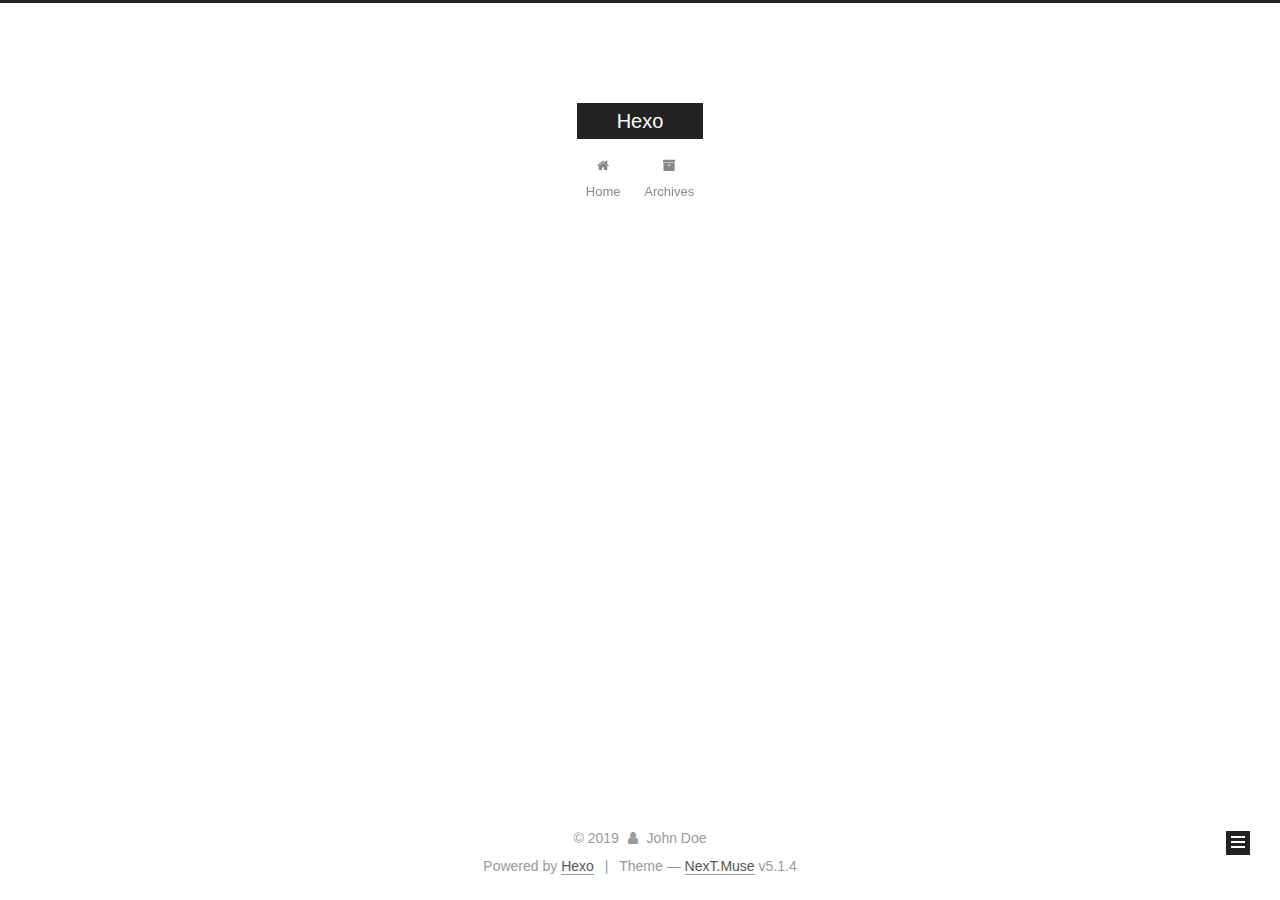
==== archives/index.html @ 8b827122 "Site updated: 2019-04-09 10:30:00" ====
<!DOCTYPE html>



  


<html class="theme-next muse use-motion" lang>
<head><meta name="generator" content="Hexo 3.8.0">
  <meta charset="UTF-8">
<meta http-equiv="X-UA-Compatible" content="IE=edge">
<meta name="viewport" content="width=device-width, initial-scale=1, maximum-scale=1">
<meta name="theme-color" content="#222">









<meta http-equiv="Cache-Control" content="no-transform">
<meta http-equiv="Cache-Control" content="no-siteapp">
















  
  
  <link href="/lib/fancybox/source/jquery.fancybox.css?v=2.1.5" rel="stylesheet" type="text/css">







<link href="/lib/font-awesome/css/font-awesome.min.css?v=4.6.2" rel="stylesheet" type="text/css">

<link href="/css/main.css?v=5.1.4" rel="stylesheet" type="text/css">


  <link rel="apple-touch-icon" sizes="180x180" href="/images/apple-touch-icon-next.png?v=5.1.4">


  <link rel="icon" type="image/png" sizes="32x32" href="/images/favicon-32x32-next.png?v=5.1.4">


  <link rel="icon" type="image/png" sizes="16x16" href="/images/favicon-16x16-next.png?v=5.1.4">


  <link rel="mask-icon" href="/images/logo.svg?v=5.1.4" color="#222">





  <meta name="keywords" content="Hexo, NexT">










<meta property="og:type" content="website">
<meta property="og:title" content="Hexo">
<meta property="og:url" content="http://yoursite.com/archives/index.html">
<meta property="og:site_name" content="Hexo">
<meta property="og:locale" content="default">
<meta name="twitter:card" content="summary">
<meta name="twitter:title" content="Hexo">



<script type="text/javascript" id="hexo.configurations">
  var NexT = window.NexT || {};
  var CONFIG = {
    root: '/',
    scheme: 'Muse',
    version: '5.1.4',
    sidebar: {"position":"left","display":"post","offset":12,"b2t":false,"scrollpercent":false,"onmobile":false},
    fancybox: true,
    tabs: true,
    motion: {"enable":true,"async":false,"transition":{"post_block":"fadeIn","post_header":"slideDownIn","post_body":"slideDownIn","coll_header":"slideLeftIn","sidebar":"slideUpIn"}},
    duoshuo: {
      userId: '0',
      author: 'Author'
    },
    algolia: {
      applicationID: '',
      apiKey: '',
      indexName: '',
      hits: {"per_page":10},
      labels: {"input_placeholder":"Search for Posts","hits_empty":"We didn't find any results for the search: ${query}","hits_stats":"${hits} results found in ${time} ms"}
    }
  };
</script>



  <link rel="canonical" href="http://yoursite.com/archives/">





  <title>Archive | Hexo</title>
  








</head>

<body itemscope itemtype="http://schema.org/WebPage" lang="default">

  
  
    
  

  <div class="container sidebar-position-left page-archive">
    <div class="headband"></div>

    <header id="header" class="header" itemscope itemtype="http://schema.org/WPHeader">
      <div class="header-inner"><div class="site-brand-wrapper">
  <div class="site-meta ">
    

    <div class="custom-logo-site-title">
      <a href="/" class="brand" rel="start">
        <span class="logo-line-before"><i></i></span>
        <span class="site-title">Hexo</span>
        <span class="logo-line-after"><i></i></span>
      </a>
    </div>
      
        <p class="site-subtitle"></p>
      
  </div>

  <div class="site-nav-toggle">
    <button>
      <span class="btn-bar"></span>
      <span class="btn-bar"></span>
      <span class="btn-bar"></span>
    </button>
  </div>
</div>

<nav class="site-nav">
  

  
    <ul id="menu" class="menu">
      
        
        <li class="menu-item menu-item-home">
          <a href="/" rel="section">
            
              <i class="menu-item-icon fa fa-fw fa-home"></i> <br>
            
            Home
          </a>
        </li>
      
        
        <li class="menu-item menu-item-archives">
          <a href="/archives/" rel="section">
            
              <i class="menu-item-icon fa fa-fw fa-archive"></i> <br>
            
            Archives
          </a>
        </li>
      

      
    </ul>
  

  
</nav>



 </div>
    </header>

    <main id="main" class="main">
      <div class="main-inner">
        <div class="content-wrap">
          <div id="content" class="content">
            

  
  
  
  <div class="post-block archive">
    <div id="posts" class="posts-collapse">
      <span class="archive-move-on"></span>

      <span class="archive-page-counter">
        
        
        
          
        
        Um..! 1 post. Keep on posting.
      </span>

      

        
        
        

        
          
          <div class="collection-title">
            <h1 class="archive-year" id="archive-year-2019">2019</h1>
          </div>
        
        

        

  <article class="post post-type-normal" itemscope itemtype="http://schema.org/Article">
    <header class="post-header">

      <h2 class="post-title">
        
            <a class="post-title-link" href="/2019/04/09/hello-world/" itemprop="url">
              
                <span itemprop="name">Hello World</span>
              
            </a>
        
      </h2>

      <div class="post-meta">
        <time class="post-time" itemprop="dateCreated" datetime="2019-04-09T09:48:40+08:00" content="2019-04-09">
          04-09
        </time>
      </div>

    </header>
  </article>



      

    </div>
  </div>
  
  
  

  



          </div>
          


          

        </div>
        
          
  
  <div class="sidebar-toggle">
    <div class="sidebar-toggle-line-wrap">
      <span class="sidebar-toggle-line sidebar-toggle-line-first"></span>
      <span class="sidebar-toggle-line sidebar-toggle-line-middle"></span>
      <span class="sidebar-toggle-line sidebar-toggle-line-last"></span>
    </div>
  </div>

  <aside id="sidebar" class="sidebar">
    
    <div class="sidebar-inner">

      

      

      <section class="site-overview-wrap sidebar-panel sidebar-panel-active">
        <div class="site-overview">
          <div class="site-author motion-element" itemprop="author" itemscope itemtype="http://schema.org/Person">
            
              <p class="site-author-name" itemprop="name">John Doe</p>
              <p class="site-description motion-element" itemprop="description"></p>
          </div>

          <nav class="site-state motion-element">

            
              <div class="site-state-item site-state-posts">
              
                <a href="/archives/">
              
                  <span class="site-state-item-count">1</span>
                  <span class="site-state-item-name">posts</span>
                </a>
              </div>
            

            

            

          </nav>

          

          

          
          

          
          

          

        </div>
      </section>

      

      

    </div>
  </aside>


        
      </div>
    </main>

    <footer id="footer" class="footer">
      <div class="footer-inner">
        <div class="copyright">&copy; <span itemprop="copyrightYear">2019</span>
  <span class="with-love">
    <i class="fa fa-user"></i>
  </span>
  <span class="author" itemprop="copyrightHolder">John Doe</span>

  
</div>


  <div class="powered-by">Powered by <a class="theme-link" target="_blank" href="https://hexo.io">Hexo</a></div>



  <span class="post-meta-divider">|</span>



  <div class="theme-info">Theme &mdash; <a class="theme-link" target="_blank" href="https://github.com/iissnan/hexo-theme-next">NexT.Muse</a> v5.1.4</div>




        







        
      </div>
    </footer>

    
      <div class="back-to-top">
        <i class="fa fa-arrow-up"></i>
        
      </div>
    

    

  </div>

  

<script type="text/javascript">
  if (Object.prototype.toString.call(window.Promise) !== '[object Function]') {
    window.Promise = null;
  }
</script>









  












  
  
    <script type="text/javascript" src="/lib/jquery/index.js?v=2.1.3"></script>
  

  
  
    <script type="text/javascript" src="/lib/fastclick/lib/fastclick.min.js?v=1.0.6"></script>
  

  
  
    <script type="text/javascript" src="/lib/jquery_lazyload/jquery.lazyload.js?v=1.9.7"></script>
  

  
  
    <script type="text/javascript" src="/lib/velocity/velocity.min.js?v=1.2.1"></script>
  

  
  
    <script type="text/javascript" src="/lib/velocity/velocity.ui.min.js?v=1.2.1"></script>
  

  
  
    <script type="text/javascript" src="/lib/fancybox/source/jquery.fancybox.pack.js?v=2.1.5"></script>
  


  


  <script type="text/javascript" src="/js/src/utils.js?v=5.1.4"></script>

  <script type="text/javascript" src="/js/src/motion.js?v=5.1.4"></script>



  
  

  

  


  <script type="text/javascript" src="/js/src/bootstrap.js?v=5.1.4"></script>



  


  




	





  





  












  





  

  

  

  
  

  

  

  

</body>
</html>
---- css/main.css ----
/* normalize.css v3.0.2 | MIT License | git.io/normalize */
html {
  font-family: sans-serif; /* 1 */
  -ms-text-size-adjust: 100%; /* 2 */
  -webkit-text-size-adjust: 100%; /* 2 */
}
body {
  margin: 0;
}
article,
aside,
details,
figcaption,
figure,
footer,
header,
hgroup,
main,
menu,
nav,
section,
summary {
  display: block;
}
audio,
canvas,
progress,
video {
  display: inline-block; /* 1 */
  vertical-align: baseline; /* 2 */
}
audio:not([controls]) {
  display: none;
  height: 0;
}
[hidden],
template {
  display: none;
}
a {
  background-color: transparent;
}
a:active,
a:hover {
  outline: 0;
}
abbr[title] {
  border-bottom: 1px dotted;
}
b,
strong {
  font-weight: bold;
}
dfn {
  font-style: italic;
}
h1 {
  font-size: 2em;
  margin: 0.67em 0;
}
mark {
  background: #ff0;
  color: #000;
}
small {
  font-size: 80%;
}
sub,
sup {
  font-size: 75%;
  line-height: 0;
  position: relative;
  vertical-align: baseline;
}
sup {
  top: -0.5em;
}
sub {
  bottom: -0.25em;
}
img {
  border: 0;
}
svg:not(:root) {
  overflow: hidden;
}
figure {
  margin: 1em 40px;
}
hr {
  -moz-box-sizing: content-box;
  box-sizing: content-box;
  height: 0;
}
pre {
  overflow: auto;
}
code,
kbd,
pre,
samp {
  font-family: monospace, monospace;
  font-size: 1em;
}
button,
input,
optgroup,
select,
textarea {
  color: inherit; /* 1 */
  font: inherit; /* 2 */
  margin: 0; /* 3 */
}
button {
  overflow: visible;
}
button,
select {
  text-transform: none;
}
button,
html input[type="button"],
input[type="reset"],
input[type="submit"] {
  -webkit-appearance: button; /* 2 */
  cursor: pointer; /* 3 */
}
button[disabled],
html input[disabled] {
  cursor: default;
}
button::-moz-focus-inner,
input::-moz-focus-inner {
  border: 0;
  padding: 0;
}
input {
  line-height: normal;
}
input[type="checkbox"],
input[type="radio"] {
  box-sizing: border-box; /* 1 */
  padding: 0; /* 2 */
}
input[type="number"]::-webkit-inner-spin-button,
input[type="number"]::-webkit-outer-spin-button {
  height: auto;
}
input[type="search"] {
  -webkit-appearance: textfield; /* 1 */
  -moz-box-sizing: content-box;
  -webkit-box-sizing: content-box; /* 2 */
  box-sizing: content-box;
}
input[type="search"]::-webkit-search-cancel-button,
input[type="search"]::-webkit-search-decoration {
  -webkit-appearance: none;
}
fieldset {
  border: 1px solid #c0c0c0;
  margin: 0 2px;
  padding: 0.35em 0.625em 0.75em;
}
legend {
  border: 0; /* 1 */
  padding: 0; /* 2 */
}
textarea {
  overflow: auto;
}
optgroup {
  font-weight: bold;
}
table {
  border-collapse: collapse;
  border-spacing: 0;
}
td,
th {
  padding: 0;
}
::selection {
  background: #262a30;
  color: #fff;
}
body {
  position: relative;
  font-family: 'Lato', "PingFang SC", "Microsoft YaHei", sans-serif;
  font-size: 14px;
  line-height: 2;
  color: #555;
  background: #fff;
}
@media (max-width: 767px) {
  body {
    padding-right: 0 !important;
  }
}
@media (min-width: 768px) and (max-width: 991px) {
  body {
    padding-right: 0 !important;
  }
}
@media (min-width: 1600px) {
  body {
    font-size: 16px;
  }
}
h1,
h2,
h3,
h4,
h5,
h6 {
  margin: 0;
  padding: 0;
  font-weight: bold;
  line-height: 1.5;
  font-family: 'Lato', "PingFang SC", "Microsoft YaHei", sans-serif;
}
h2,
h3,
h4,
h5,
h6 {
  margin: 20px 0 15px;
}
h1 {
  font-size: 22px;
}
@media (max-width: 767px) {
  h1 {
    font-size: 18px;
  }
}
h2 {
  font-size: 20px;
}
@media (max-width: 767px) {
  h2 {
    font-size: 16px;
  }
}
h3 {
  font-size: 18px;
}
@media (max-width: 767px) {
  h3 {
    font-size: 14px;
  }
}
h4 {
  font-size: 16px;
}
@media (max-width: 767px) {
  h4 {
    font-size: 12px;
  }
}
h5 {
  font-size: 14px;
}
@media (max-width: 767px) {
  h5 {
    font-size: 10px;
  }
}
h6 {
  font-size: 12px;
}
@media (max-width: 767px) {
  h6 {
    font-size: 8px;
  }
}
p {
  margin: 0 0 20px 0;
}
a {
  color: #555;
  text-decoration: none;
  outline: none;
  border-bottom: 1px solid #999;
  word-wrap: break-word;
}
a:hover {
  color: #222;
  border-bottom-color: #222;
}
blockquote {
  margin: 0;
  padding: 0;
}
img {
  display: block;
  margin: auto;
  max-width: 100%;
  height: auto;
}
hr {
  margin: 40px 0;
  height: 3px;
  border: none;
  background-color: #ddd;
  background-image: repeating-linear-gradient(-45deg, #fff, #fff 4px, transparent 4px, transparent 8px);
}
blockquote {
  padding: 0 15px;
  color: #666;
  border-left: 4px solid #ddd;
}
blockquote cite::before {
  content: "-";
  padding: 0 5px;
}
dt {
  font-weight: 700;
}
dd {
  margin: 0;
  padding: 0;
}
kbd {
  border: 1px solid #ccc;
  border-radius: 0.2em;
  box-shadow: 0.1em 0.1em 0.2em rgba(0,0,0,0.1);
  background-color: #f9f9f9;
  font-family: inherit;
  background-image: -webkit-linear-gradient(top, #eee, #fff, #eee);
  padding: 0.1em 0.3em;
  white-space: nowrap;
}
.text-left {
  text-align: left;
}
.text-center {
  text-align: center;
}
.text-right {
  text-align: right;
}
.text-justify {
  text-align: justify;
}
.text-nowrap {
  white-space: nowrap;
}
.text-lowercase {
  text-transform: lowercase;
}
.text-uppercase {
  text-transform: uppercase;
}
.text-capitalize {
  text-transform: capitalize;
}
.center-block {
  display: block;
  margin-left: auto;
  margin-right: auto;
}
.clearfix:before,
.clearfix:after {
  content: " ";
  display: table;
}
.clearfix:after {
  clear: both;
}
.pullquote {
  width: 45%;
}
.pullquote.left {
  float: left;
  margin-left: 5px;
  margin-right: 10px;
}
.pullquote.right {
  float: right;
  margin-left: 10px;
  margin-right: 5px;
}
.affix.affix.affix {
  position: fixed;
}
.translation {
  margin-top: -20px;
  font-size: 14px;
  color: #999;
}
.scrollbar-measure {
  width: 100px;
  height: 100px;
  overflow: scroll;
  position: absolute;
  top: -9999px;
}
.use-motion .motion-element {
  opacity: 0;
}
table {
  margin: 20px 0;
  width: 100%;
  border-collapse: collapse;
  border-spacing: 0;
  border: 1px solid #ddd;
  font-size: 14px;
  table-layout: fixed;
  word-wrap: break-all;
}
table>tbody>tr:nth-of-type(odd) {
  background-color: #f9f9f9;
}
table>tbody>tr:hover {
  background-color: #f5f5f5;
}
caption,
th,
td {
  padding: 8px;
  text-align: left;
  vertical-align: middle;
  font-weight: normal;
}
th,
td {
  border-bottom: 3px solid #ddd;
  border-right: 1px solid #eee;
}
th {
  padding-bottom: 10px;
  font-weight: 700;
}
td {
  border-bottom-width: 1px;
}
html,
body {
  height: 100%;
}
.container {
  position: relative;
  min-height: 100%;
}
.header-inner {
  margin: 0 auto;
  padding: 100px 0 70px;
  width: 700px;
}
@media (min-width: 1600px) {
  .container .header-inner {
    width: 900px;
  }
}
.main {
  padding-bottom: 150px;
}
.main-inner {
  margin: 0 auto;
  width: 700px;
}
@media (min-width: 1600px) {
  .container .main-inner {
    width: 900px;
  }
}
.footer {
  position: absolute;
  left: 0;
  bottom: 0;
  width: 100%;
  min-height: 50px;
}
.footer-inner {
  box-sizing: border-box;
  margin: 20px auto;
  width: 700px;
}
@media (min-width: 1600px) {
  .container .footer-inner {
    width: 900px;
  }
}
pre,
.highlight {
  overflow: auto;
  margin: 20px 0;
  padding: 0;
  font-size: 13px;
  color: #4d4d4c;
  background: #f7f7f7;
  line-height: 1.6;
}
pre,
code {
  font-family: consolas, Menlo, "PingFang SC", "Microsoft YaHei", monospace;
}
code {
  padding: 2px 4px;
  word-wrap: break-word;
  color: #555;
  background: #eee;
  border-radius: 3px;
  font-size: 13px;
}
pre {
  padding: 10px;
}
pre code {
  padding: 0;
  color: #4d4d4c;
  background: none;
  text-shadow: none;
}
.highlight {
  border-radius: 1px;
}
.highlight pre {
  border: none;
  margin: 0;
  padding: 10px 0;
}
.highlight table {
  margin: 0;
  width: auto;
  border: none;
}
.highlight td {
  border: none;
  padding: 0;
}
.highlight figcaption {
  font-size: 1em;
  color: #4d4d4c;
  line-height: 1em;
  margin-bottom: 1em;
}
.highlight figcaption:before,
.highlight figcaption:after {
  content: " ";
  display: table;
}
.highlight figcaption:after {
  clear: both;
}
.highlight figcaption a {
  float: right;
  color: #4d4d4c;
}
.highlight figcaption a:hover {
  border-bottom-color: #4d4d4c;
}
.highlight .gutter pre {
  padding-left: 10px;
  padding-right: 10px;
  color: #869194;
  text-align: right;
  background-color: #eff2f3;
}
.highlight .code pre {
  width: 100%;
  padding-left: 10px;
  padding-right: 10px;
  background-color: #f7f7f7;
}
.highlight .line {
  height: 20px;
}
.gutter {
  -webkit-user-select: none;
  -moz-user-select: none;
  -ms-user-select: none;
  user-select: none;
}
.gist table {
  width: auto;
}
.gist table td {
  border: none;
}
pre .deletion {
  background: #fdd;
}
pre .addition {
  background: #dfd;
}
pre .meta {
  color: #8959a8;
}
pre .comment {
  color: #8e908c;
}
pre .variable,
pre .attribute,
pre .tag,
pre .regexp,
pre .ruby .constant,
pre .xml .tag .title,
pre .xml .pi,
pre .xml .doctype,
pre .html .doctype,
pre .css .id,
pre .css .class,
pre .css .pseudo {
  color: #c82829;
}
pre .number,
pre .preprocessor,
pre .built_in,
pre .literal,
pre .params,
pre .constant,
pre .command {
  color: #f5871f;
}
pre .ruby .class .title,
pre .css .rules .attribute,
pre .string,
pre .value,
pre .inheritance,
pre .header,
pre .ruby .symbol,
pre .xml .cdata,
pre .special,
pre .number,
pre .formula {
  color: #718c00;
}
pre .title,
pre .css .hexcolor {
  color: #3e999f;
}
pre .function,
pre .python .decorator,
pre .python .title,
pre .ruby .function .title,
pre .ruby .title .keyword,
pre .perl .sub,
pre .javascript .title,
pre .coffeescript .title {
  color: #4271ae;
}
pre .keyword,
pre .javascript .function {
  color: #8959a8;
}
.full-image.full-image.full-image.full-image {
  border: none;
  max-width: 100%;
  width: auto;
  margin: 20px auto 25px;
}
@media (min-width: 992px) {
  .full-image.full-image.full-image.full-image {
    max-width: none;
    width: 110%;
    margin: 25px -5%;
  }
}
.blockquote-center,
.page-home .post-type-quote blockquote,
.page-post-detail .post-type-quote blockquote {
  position: relative;
  margin: 40px 0;
  padding: 0;
  border-left: none;
  text-align: center;
}
.blockquote-center::before,
.page-home .post-type-quote blockquote::before,
.page-post-detail .post-type-quote blockquote::before,
.blockquote-center::after,
.page-home .post-type-quote blockquote::after,
.page-post-detail .post-type-quote blockquote::after {
  position: absolute;
  content: ' ';
  display: block;
  width: 100%;
  height: 24px;
  opacity: 0.2;
  background-repeat: no-repeat;
  background-position: 0 -6px;
  background-size: 22px 22px;
}
.blockquote-center::before,
.page-home .post-type-quote blockquote::before,
.page-post-detail .post-type-quote blockquote::before {
  top: -20px;
  background-image: url("../images/quote-l.svg");
  border-top: 1px solid #ccc;
}
.blockquote-center::after,
.page-home .post-type-quote blockquote::after,
.page-post-detail .post-type-quote blockquote::after {
  bottom: -20px;
  background-image: url("../images/quote-r.svg");
  border-bottom: 1px solid #ccc;
  background-position: 100% 8px;
}
.blockquote-center p,
.page-home .post-type-quote blockquote p,
.page-post-detail .post-type-quote blockquote p,
.blockquote-center div,
.page-home .post-type-quote blockquote div,
.page-post-detail .post-type-quote blockquote div {
  text-align: center;
}
.post .post-body .group-picture img {
  box-sizing: border-box;
  padding: 0 3px;
  border: none;
}
.post .group-picture-row {
  overflow: hidden;
  margin-top: 6px;
}
.post .group-picture-row:first-child {
  margin-top: 0;
}
.post .group-picture-column {
  float: left;
}
.page-post-detail .post-body .group-picture-column {
  float: none;
  margin-top: 10px;
  width: auto !important;
}
.page-post-detail .post-body .group-picture-column img {
  margin: 0 auto;
}
.page-archive .group-picture-container {
  overflow: hidden;
}
.page-archive .group-picture-row {
  float: left;
}
.page-archive .group-picture-row:first-child {
  margin-top: 6px;
}
.page-archive .group-picture-column {
  max-width: 150px;
  max-height: 150px;
}
.post-body .note {
  position: relative;
  padding: 15px;
  margin-bottom: 20px;
  border: 1px solid #eee;
  border-left-width: 5px;
  border-radius: 3px;
}
.post-body .note h2,
.post-body .note h3,
.post-body .note h4,
.post-body .note h5,
.post-body .note h6 {
  margin-top: 0;
  margin-bottom: 0;
  border-bottom: initial;
  padding-top: 0 !important;
}
.post-body .note p:first-child,
.post-body .note ul:first-child,
.post-body .note ol:first-child,
.post-body .note table:first-child,
.post-body .note pre:first-child,
.post-body .note blockquote:first-child {
  margin-top: 0;
}
.post-body .note p:last-child,
.post-body .note ul:last-child,
.post-body .note ol:last-child,
.post-body .note table:last-child,
.post-body .note pre:last-child,
.post-body .note blockquote:last-child {
  margin-bottom: 0;
}
.post-body .note.default {
  border-left-color: #777;
}
.post-body .note.default h2,
.post-body .note.default h3,
.post-body .note.default h4,
.post-body .note.default h5,
.post-body .note.default h6 {
  color: #777;
}
.post-body .note.primary {
  border-left-color: #6f42c1;
}
.post-body .note.primary h2,
.post-body .note.primary h3,
.post-body .note.primary h4,
.post-body .note.primary h5,
.post-body .note.primary h6 {
  color: #6f42c1;
}
.post-body .note.info {
  border-left-color: #428bca;
}
.post-body .note.info h2,
.post-body .note.info h3,
.post-body .note.info h4,
.post-body .note.info h5,
.post-body .note.info h6 {
  color: #428bca;
}
.post-body .note.success {
  border-left-color: #5cb85c;
}
.post-body .note.success h2,
.post-body .note.success h3,
.post-body .note.success h4,
.post-body .note.success h5,
.post-body .note.success h6 {
  color: #5cb85c;
}
.post-body .note.warning {
  border-left-color: #f0ad4e;
}
.post-body .note.warning h2,
.post-body .note.warning h3,
.post-body .note.warning h4,
.post-body .note.warning h5,
.post-body .note.warning h6 {
  color: #f0ad4e;
}
.post-body .note.danger {
  border-left-color: #d9534f;
}
.post-body .note.danger h2,
.post-body .note.danger h3,
.post-body .note.danger h4,
.post-body .note.danger h5,
.post-body .note.danger h6 {
  color: #d9534f;
}
.post-body .label {
  display: inline;
  padding: 0 2px;
  white-space: nowrap;
}
.post-body .label.default {
  background-color: #f0f0f0;
}
.post-body .label.primary {
  background-color: #efe6f7;
}
.post-body .label.info {
  background-color: #e5f2f8;
}
.post-body .label.success {
  background-color: #e7f4e9;
}
.post-body .label.warning {
  background-color: #fcf6e1;
}
.post-body .label.danger {
  background-color: #fae8eb;
}
.post-body .tabs {
  position: relative;
  display: block;
  margin-bottom: 20px;
  padding-top: 10px;
}
.post-body .tabs ul.nav-tabs {
  margin: 0;
  padding: 0;
  display: flex;
  margin-bottom: -1px;
}
@media (max-width: 413px) {
  .post-body .tabs ul.nav-tabs {
    display: block;
    margin-bottom: 5px;
  }
}
.post-body .tabs ul.nav-tabs li.tab {
  list-style-type: none !important;
  margin: 0 0.25em 0 0;
  border-top: 3px solid transparent;
  border-left: 1px solid transparent;
  border-right: 1px solid transparent;
}
@media (max-width: 413px) {
  .post-body .tabs ul.nav-tabs li.tab {
    margin: initial;
    border-top: 1px solid transparent;
    border-left: 3px solid transparent;
    border-right: 1px solid transparent;
    border-bottom: 1px solid transparent;
  }
}
.post-body .tabs ul.nav-tabs li.tab a {
  outline: 0;
  border-bottom: initial;
  display: block;
  line-height: 1.8em;
  padding: 0.25em 0.75em;
  transition-duration: 0.2s;
  transition-timing-function: ease-out;
  transition-delay: 0s;
}
.post-body .tabs ul.nav-tabs li.tab a i {
  width: 1.285714285714286em;
}
.post-body .tabs ul.nav-tabs li.tab.active {
  border-top: 3px solid #fc6423;
  border-left: 1px solid #ddd;
  border-right: 1px solid #ddd;
  background-color: #fff;
}
@media (max-width: 413px) {
  .post-body .tabs ul.nav-tabs li.tab.active {
    border-top: 1px solid #ddd;
    border-left: 3px solid #fc6423;
    border-right: 1px solid #ddd;
    border-bottom: 1px solid #ddd;
  }
}
.post-body .tabs ul.nav-tabs li.tab.active a {
  cursor: default;
  color: #555;
}
.post-body .tabs .tab-content {
  background-color: #fff;
}
.post-body .tabs .tab-content .tab-pane {
  border: 1px solid #ddd;
  padding: 20px 20px 0 20px;
}
.post-body .tabs .tab-content .tab-pane:not(.active) {
  display: none !important;
}
.post-body .tabs .tab-content .tab-pane.active {
  display: block !important;
}
.btn {
  display: inline-block;
  padding: 0 20px;
  font-size: 14px;
  color: #fff;
  background: #222;
  border: 2px solid #222;
  text-decoration: none;
  border-radius: 0;
  transition-property: background-color;
  transition-duration: 0.2s;
  transition-timing-function: ease-in-out;
  transition-delay: 0s;
  line-height: 2;
}
.btn:hover {
  border-color: #222;
  color: #222;
  background: #fff;
}
.btn +.btn {
  margin: 0 0 8px 8px;
}
.btn .fa-fw {
  width: 1.285714285714286em;
  text-align: left;
}
.btn-bar {
  display: block;
  width: 22px;
  height: 2px;
  background: #555;
  border-radius: 1px;
}
.btn-bar+.btn-bar {
  margin-top: 4px;
}
.pagination {
  margin: 120px 0 40px;
  text-align: center;
  border-top: 1px solid #eee;
}
.page-number-basic,
.pagination .prev,
.pagination .next,
.pagination .page-number,
.pagination .space {
  display: inline-block;
  position: relative;
  top: -1px;
  margin: 0 10px;
  padding: 0 11px;
}
@media (max-width: 767px) {
  .page-number-basic,
  .pagination .prev,
  .pagination .next,
  .pagination .page-number,
  .pagination .space {
    margin: 0 5px;
  }
}
.pagination .prev,
.pagination .next,
.pagination .page-number {
  border-bottom: 0;
  border-top: 1px solid #eee;
  transition-property: border-color;
  transition-duration: 0.2s;
  transition-timing-function: ease-in-out;
  transition-delay: 0s;
}
.pagination .prev:hover,
.pagination .next:hover,
.pagination .page-number:hover {
  border-top-color: #222;
}
.pagination .space {
  padding: 0;
  margin: 0;
}
.pagination .prev {
  margin-left: 0;
}
.pagination .next {
  margin-right: 0;
}
.pagination .page-number.current {
  color: #fff;
  background: #ccc;
  border-top-color: #ccc;
}
@media (max-width: 767px) {
  .pagination {
    border-top: none;
  }
  .pagination .prev,
  .pagination .next,
  .pagination .page-number {
    margin-bottom: 10px;
    border-top: 0;
    border-bottom: 1px solid #eee;
    padding: 0 10px;
  }
  .pagination .prev:hover,
  .pagination .next:hover,
  .pagination .page-number:hover {
    border-bottom-color: #222;
  }
}
.comments {
  margin: 60px 20px 0;
}
.tag-cloud {
  text-align: center;
}
.tag-cloud a {
  display: inline-block;
  margin: 10px;
}
.back-to-top {
  box-sizing: border-box;
  position: fixed;
  bottom: -100px;
  right: 30px;
  z-index: 1050;
  padding: 0 6px;
  width: 24px;
  background: #222;
  font-size: 12px;
  opacity: 1;
  color: #fff;
  cursor: pointer;
  text-align: center;
  -webkit-transform: translateZ(0);
  transition-property: bottom;
  transition-duration: 0.2s;
  transition-timing-function: ease-in-out;
  transition-delay: 0s;
}
@media (min-width: 768px) and (max-width: 991px) {
  .back-to-top {
    display: none !important;
  }
}
@media (max-width: 767px) {
  .back-to-top {
    display: none !important;
  }
}
.back-to-top.back-to-top-on {
  bottom: 19px;
}
.header {
  background: transparent;
}
.header-inner {
  position: relative;
}
.headband {
  height: 3px;
  background: #222;
}
.site-meta {
  margin: 0;
  text-align: center;
}
@media (max-width: 767px) {
  .site-meta {
    text-align: center;
  }
}
.brand {
  position: relative;
  display: inline-block;
  padding: 0 40px;
  color: #fff;
  background: #222;
  border-bottom: none;
}
.brand:hover {
  color: #fff;
}
.logo {
  display: inline-block;
  margin-right: 5px;
  line-height: 36px;
  vertical-align: top;
}
.site-title {
  display: inline-block;
  vertical-align: top;
  line-height: 36px;
  font-size: 20px;
  font-weight: normal;
  font-family: 'Lato', "PingFang SC", "Microsoft YaHei", sans-serif;
}
.site-subtitle {
  margin-top: 10px;
  font-size: 13px;
  color: #999;
}
.use-motion .brand {
  opacity: 0;
}
.use-motion .logo,
.use-motion .site-title,
.use-motion .site-subtitle {
  opacity: 0;
  position: relative;
  top: -10px;
}
.site-nav-toggle {
  display: none;
  position: absolute;
  top: 10px;
  left: 10px;
}
@media (max-width: 767px) {
  .site-nav-toggle {
    display: block;
  }
}
.site-nav-toggle button {
  margin-top: 2px;
  padding: 9px 10px;
  background: transparent;
  border: none;
}
@media (max-width: 767px) {
  .site-nav {
    display: none;
    margin: 0 -10px;
    padding: 0 10px;
    clear: both;
    border-top: 1px solid #ddd;
  }
}
@media (min-width: 768px) and (max-width: 991px) {
  .site-nav {
    display: block !important;
  }
}
@media (min-width: 992px) {
  .site-nav {
    display: block !important;
  }
}
.menu {
  margin-top: 20px;
  padding-left: 0;
  text-align: center;
}
.menu .menu-item {
  display: inline-block;
  margin: 0 10px;
  list-style: none;
}
@media screen and (max-width: 767px) {
  .menu .menu-item {
    margin-top: 10px;
  }
}
.menu .menu-item a {
  display: block;
  font-size: 13px;
  line-height: inherit;
  border-bottom: 1px solid transparent;
  transition-property: border-color;
  transition-duration: 0.2s;
  transition-timing-function: ease-in-out;
  transition-delay: 0s;
}
.menu .menu-item a:hover {
  border-bottom-color: #222;
}
.menu .menu-item .fa {
  margin-right: 5px;
}
.use-motion .menu-item {
  opacity: 0;
}
.post-body {
  font-family: 'Lato', "PingFang SC", "Microsoft YaHei", sans-serif;
}
@media (max-width: 767px) {
  .post-body {
    word-break: break-word;
  }
}
.post-body .fancybox img {
  display: block !important;
  margin: 0 auto;
  cursor: pointer;
  cursor: zoom-in;
  cursor: -webkit-zoom-in;
}
.post-body .image-caption,
.post-body .figure .caption {
  margin: -20px auto 15px;
  text-align: center;
  font-size: 14px;
  color: #999;
  font-weight: bold;
  line-height: 1;
}
.post-sticky-flag {
  display: inline-block;
  font-size: 16px;
  -ms-transform: rotate(30deg);
  -webkit-transform: rotate(30deg);
  -moz-transform: rotate(30deg);
  -ms-transform: rotate(30deg);
  -o-transform: rotate(30deg);
  transform: rotate(30deg);
}
.use-motion .post-block,
.use-motion .pagination,
.use-motion .comments {
  opacity: 0;
}
.use-motion .post-header {
  opacity: 0;
}
.use-motion .post-body {
  opacity: 0;
}
.use-motion .collection-title {
  opacity: 0;
}
.posts-expand {
  padding-top: 40px;
}
@media (max-width: 767px) {
  .posts-expand {
    margin: 0 20px;
  }
  .post-body pre .gutter pre {
    padding-right: 10px;
  }
  .post-body .highlight {
    margin-left: 0px;
    margin-right: 0px;
    padding: 0;
  }
  .post-body .highlight .gutter pre {
    padding-right: 10px;
  }
}
@media (min-width: 992px) {
  .posts-expand .post-body {
    text-align: justify;
  }
}
.posts-expand .post-body h2,
.posts-expand .post-body h3,
.posts-expand .post-body h4,
.posts-expand .post-body h5,
.posts-expand .post-body h6 {
  padding-top: 10px;
}
.posts-expand .post-body h2 .header-anchor,
.posts-expand .post-body h3 .header-anchor,
.posts-expand .post-body h4 .header-anchor,
.posts-expand .post-body h5 .header-anchor,
.posts-expand .post-body h6 .header-anchor {
  float: right;
  margin-left: 10px;
  color: #ccc;
  border-bottom-style: none;
  visibility: hidden;
}
.posts-expand .post-body h2 .header-anchor:hover,
.posts-expand .post-body h3 .header-anchor:hover,
.posts-expand .post-body h4 .header-anchor:hover,
.posts-expand .post-body h5 .header-anchor:hover,
.posts-expand .post-body h6 .header-anchor:hover {
  color: inherit;
}
.posts-expand .post-body h2:hover .header-anchor,
.posts-expand .post-body h3:hover .header-anchor,
.posts-expand .post-body h4:hover .header-anchor,
.posts-expand .post-body h5:hover .header-anchor,
.posts-expand .post-body h6:hover .header-anchor {
  visibility: visible;
}
.posts-expand .post-body ul li {
  list-style: circle;
}
.posts-expand .post-body img {
  box-sizing: border-box;
  margin: auto;
  padding: 3px;
  border: 1px solid #ddd;
}
.posts-expand .post-body .fancybox img {
  margin: 0 auto 25px;
}
@media (max-width: 767px) {
  .posts-collapse {
    margin: 0 20px;
  }
  .posts-collapse .post-title,
  .posts-collapse .post-meta {
    display: block;
    width: auto;
    text-align: left;
  }
}
.posts-collapse {
  position: relative;
  z-index: 1010;
  margin-left: 55px;
}
.posts-collapse::after {
  content: " ";
  position: absolute;
  top: 20px;
  left: 0;
  margin-left: -2px;
  width: 4px;
  height: 100%;
  background: #f5f5f5;
  z-index: -1;
}
@media (max-width: 767px) {
  .posts-collapse {
    margin: 0 20px;
  }
}
.posts-collapse .collection-title {
  position: relative;
  margin: 60px 0;
}
.posts-collapse .collection-title h1,
.posts-collapse .collection-title h2 {
  margin-left: 20px;
}
.posts-collapse .collection-title small {
  color: #bbb;
  margin-left: 5px;
}
.posts-collapse .collection-title::before {
  content: " ";
  position: absolute;
  left: 0;
  top: 50%;
  margin-left: -4px;
  margin-top: -4px;
  width: 8px;
  height: 8px;
  background: #bbb;
  border-radius: 50%;
}
.posts-collapse .post {
  margin: 30px 0;
}
.posts-collapse .post-header {
  position: relative;
  transition-duration: 0.2s;
  transition-timing-function: ease-in-out;
  transition-delay: 0s;
  transition-property: border;
  border-bottom: 1px dashed #ccc;
}
.posts-collapse .post-header::before {
  content: " ";
  position: absolute;
  left: 0;
  top: 12px;
  width: 6px;
  height: 6px;
  margin-left: -4px;
  background: #bbb;
  border-radius: 50%;
  border: 1px solid #fff;
  transition-duration: 0.2s;
  transition-timing-function: ease-in-out;
  transition-delay: 0s;
  transition-property: background;
}
.posts-collapse .post-header:hover {
  border-bottom-color: #666;
}
.posts-collapse .post-header:hover::before {
  background: #222;
}
.posts-collapse .post-meta {
  position: absolute;
  font-size: 12px;
  left: 20px;
  top: 5px;
}
.posts-collapse .post-comments-count {
  display: none;
}
.posts-collapse .post-title {
  margin-left: 60px;
  font-size: 16px;
  font-weight: normal;
  line-height: inherit;
}
.posts-collapse .post-title::after {
  margin-left: 3px;
  opacity: 0.6;
}
.posts-collapse .post-title a {
  color: #666;
  border-bottom: none;
}
.page-home .post-type-quote .post-header,
.page-post-detail .post-type-quote .post-header,
.page-home .post-type-quote .post-tags,
.page-post-detail .post-type-quote .post-tags {
  display: none;
}
.posts-expand .post-title {
  text-align: center;
  word-break: break-word;
  font-weight: 400;
}
.posts-expand .post-title-link {
  display: inline-block;
  position: relative;
  color: #555;
  border-bottom: none;
  line-height: 1.2;
  vertical-align: top;
}
.posts-expand .post-title-link::before {
  content: "";
  position: absolute;
  width: 100%;
  height: 2px;
  bottom: 0;
  left: 0;
  background-color: #000;
  visibility: hidden;
  -webkit-transform: scaleX(0);
  -moz-transform: scaleX(0);
  -ms-transform: scaleX(0);
  -o-transform: scaleX(0);
  transform: scaleX(0);
  transition-duration: 0.2s;
  transition-timing-function: ease-in-out;
  transition-delay: 0s;
}
.posts-expand .post-title-link:hover::before {
  visibility: visible;
  -webkit-transform: scaleX(1);
  -moz-transform: scaleX(1);
  -ms-transform: scaleX(1);
  -o-transform: scaleX(1);
  transform: scaleX(1);
}
.posts-expand .post-title-link .fa {
  font-size: 16px;
}
.posts-expand .post-meta {
  margin: 3px 0 60px 0;
  color: #999;
  font-family: 'Lato', "PingFang SC", "Microsoft YaHei", sans-serif;
  font-size: 12px;
  text-align: center;
}
.posts-expand .post-meta .post-category-list {
  display: inline-block;
  margin: 0;
  padding: 3px;
}
.posts-expand .post-meta .post-category-list-link {
  color: #999;
}
.posts-expand .post-meta .post-description {
  font-size: 14px;
  margin-top: 2px;
}
.post-meta-divider {
  margin: 0 0.5em;
}
.post-meta-item-icon {
  margin-right: 3px;
}
@media (min-width: 768px) and (max-width: 991px) {
  .post-meta-item-icon {
    display: inline-block;
  }
}
@media (max-width: 767px) {
  .post-meta-item-icon {
    display: inline-block;
  }
}
@media (min-width: 768px) and (max-width: 991px) {
  .post-meta-item-text {
    display: none;
  }
}
@media (max-width: 767px) {
  .post-meta-item-text {
    display: none;
  }
}
@media (max-width: 767px) {
  .posts-expand .post-comments-count {
    display: none;
  }
}
.post-button {
  margin-top: 40px;
}
.posts-expand .post-tags {
  margin-top: 40px;
  text-align: center;
}
.posts-expand .post-tags a {
  display: inline-block;
  margin-right: 10px;
  font-size: 13px;
}
.post-nav {
  display: table;
  margin-top: 15px;
  width: 100%;
  border-top: 1px solid #eee;
}
.post-nav-divider {
  display: table-cell;
  width: 10%;
}
.post-nav-item {
  display: table-cell;
  padding: 10px 0 0 0;
  width: 45%;
  vertical-align: top;
}
.post-nav-item a {
  position: relative;
  display: block;
  line-height: 25px;
  font-size: 14px;
  color: #555;
  border-bottom: none;
}
.post-nav-item a:hover {
  color: #222;
  border-bottom: none;
}
.post-nav-item a:active {
  top: 2px;
}
.post-nav-item .fa {
  position: absolute;
  top: 8px;
  left: 0;
  font-size: 12px;
}
.post-nav-next a {
  padding-left: 15px;
}
.post-nav-prev {
  text-align: right;
}
.post-nav-prev a {
  padding-right: 15px;
}
.post-nav-prev .fa {
  right: 0;
  left: auto;
}
.posts-expand .post-eof {
  display: block;
  margin: 80px auto 60px;
  width: 8%;
  height: 1px;
  background: #ccc;
  text-align: center;
}
.post:last-child .post-eof.post-eof.post-eof {
  display: none;
}
.post-gallery {
  display: table;
  table-layout: fixed;
  width: 100%;
  border-collapse: separate;
}
.post-gallery-row {
  display: table-row;
}
.post-gallery .post-gallery-img {
  display: table-cell;
  text-align: center;
  vertical-align: middle;
  border: none;
}
.post-gallery .post-gallery-img img {
  max-width: 100%;
  max-height: 100%;
  border: none;
}
.fancybox-close,
.fancybox-close:hover {
  border: none;
}
.rtl.post-body p,
.rtl.post-body a,
.rtl.post-body h1,
.rtl.post-body h2,
.rtl.post-body h3,
.rtl.post-body h4,
.rtl.post-body h5,
.rtl.post-body h6,
.rtl.post-body li,
.rtl.post-body ul,
.rtl.post-body ol {
  direction: rtl;
  font-family: UKIJ Ekran;
}
.rtl.post-title {
  font-family: UKIJ Ekran;
}
.sidebar {
  position: fixed;
  right: 0;
  top: 0;
  bottom: 0;
  width: 0;
  z-index: 1040;
  box-shadow: inset 0 2px 6px #000;
  background: #222;
  -webkit-transform: translateZ(0);
}
.sidebar a {
  color: #999;
  border-bottom-color: #555;
}
.sidebar a:hover {
  color: #eee;
}
@media (min-width: 768px) and (max-width: 991px) {
  .sidebar {
    display: none !important;
  }
}
@media (max-width: 767px) {
  .sidebar {
    display: none !important;
  }
}
.sidebar-inner {
  position: relative;
  padding: 20px 10px;
  color: #999;
  text-align: center;
}
.site-overview-wrap {
  overflow: hidden;
}
.site-overview {
  overflow-y: auto;
  overflow-x: hidden;
}
.sidebar-toggle {
  position: fixed;
  right: 30px;
  bottom: 45px;
  width: 14px;
  height: 14px;
  padding: 5px;
  background: #222;
  line-height: 0;
  z-index: 1050;
  cursor: pointer;
  -webkit-transform: translateZ(0);
}
@media (min-width: 768px) and (max-width: 991px) {
  .sidebar-toggle {
    display: none !important;
  }
}
@media (max-width: 767px) {
  .sidebar-toggle {
    display: none !important;
  }
}
.sidebar-toggle-line {
  position: relative;
  display: inline-block;
  vertical-align: top;
  height: 2px;
  width: 100%;
  background: #fff;
  margin-top: 3px;
}
.sidebar-toggle-line:first-child {
  margin-top: 0;
}
.site-author-image {
  display: block;
  margin: 0 auto;
  padding: 2px;
  max-width: 96px;
  height: auto;
  border: 2px solid #333;
}
.site-author-name {
  margin: 5px 0 0;
  text-align: center;
  color: #f5f5f5;
  font-weight: normal;
}
.site-description {
  margin-top: 5px;
  text-align: center;
  font-size: 14px;
  color: #999;
}
.site-state {
  overflow: hidden;
  line-height: 1.4;
  white-space: nowrap;
  text-align: center;
}
.site-state-item {
  display: inline-block;
  padding: 0 15px;
  border-left: 1px solid #333;
}
.site-state-item:first-child {
  border-left: none;
}
.site-state-item a {
  border-bottom: none;
}
.site-state-item-count {
  display: block;
  text-align: center;
  color: inherit;
  font-weight: 600;
  font-size: 18px;
}
.site-state-item-name {
  font-size: 13px;
  color: inherit;
}
.feed-link {
  margin-top: 20px;
}
.feed-link a {
  display: inline-block;
  padding: 0 15px;
  color: #fc6423;
  border: 1px solid #fc6423;
  border-radius: 4px;
}
.feed-link a i {
  color: #fc6423;
  font-size: 14px;
}
.feed-link a:hover {
  color: #fff;
  background: #fc6423;
}
.feed-link a:hover i {
  color: #fff;
}
.links-of-author {
  margin-top: 20px;
}
.links-of-author a {
  display: inline-block;
  vertical-align: middle;
  margin-right: 10px;
  margin-bottom: 10px;
  border-bottom-color: #555;
  font-size: 13px;
}
.links-of-author a:before {
  display: inline-block;
  vertical-align: middle;
  margin-right: 3px;
  content: " ";
  width: 4px;
  height: 4px;
  border-radius: 50%;
  background: #edb15d;
}
.links-of-blogroll {
  font-size: 13px;
}
.links-of-blogroll-title {
  margin-top: 20px;
  font-size: 14px;
  font-weight: 600;
}
.links-of-blogroll-list {
  margin: 0;
  padding: 0;
  list-style: none;
}
.links-of-blogroll-item {
  padding: 2px 10px;
}
.links-of-blogroll-item a {
  max-width: 280px;
  box-sizing: border-box;
  display: inline-block;
  overflow: hidden;
  white-space: nowrap;
  text-overflow: ellipsis;
}
.sidebar-nav {
  margin: 0 0 20px;
  padding-left: 0;
}
.sidebar-nav li {
  display: inline-block;
  cursor: pointer;
  border-bottom: 1px solid transparent;
  font-size: 14px;
  color: #555;
}
.sidebar-nav li:hover {
  color: #f5f5f5;
}
.page-post-detail .sidebar-nav-toc {
  padding: 0 5px;
}
.page-post-detail .sidebar-nav-overview {
  margin-left: 10px;
}
.sidebar-nav .sidebar-nav-active {
  color: #87daff;
  border-bottom-color: #87daff;
}
.sidebar-nav .sidebar-nav-active:hover {
  color: #87daff;
}
.sidebar-panel {
  display: none;
}
.sidebar-panel-active {
  display: block;
}
.post-toc-empty {
  font-size: 14px;
  color: #666;
}
.post-toc-wrap {
  overflow: hidden;
}
.post-toc {
  overflow: auto;
}
.post-toc ol {
  margin: 0;
  padding: 0 2px 5px 10px;
  text-align: left;
  list-style: none;
  font-size: 14px;
}
.post-toc ol > ol {
  padding-left: 0;
}
.post-toc ol a {
  transition-duration: 0.2s;
  transition-timing-function: ease-in-out;
  transition-delay: 0s;
  transition-property: all;
  color: #999;
  border-bottom-color: #555;
}
.post-toc ol a:hover {
  color: #ccc;
  border-bottom-color: #ccc;
}
.post-toc .nav-item {
  overflow: hidden;
  text-overflow: ellipsis;
  text-align: justify;
  white-space: nowrap;
  line-height: 1.8;
}
.post-toc .nav .nav-child {
  display: none;
}
.post-toc .nav .active > .nav-child {
  display: block;
}
.post-toc .nav .active-current > .nav-child {
  display: block;
}
.post-toc .nav .active-current > .nav-child > .nav-item {
  display: block;
}
.post-toc .nav .active > a {
  color: #87daff;
  border-bottom-color: #87daff;
}
.post-toc .nav .active-current > a {
  color: #87daff;
}
.post-toc .nav .active-current > a:hover {
  color: #87daff;
}
.footer {
  font-size: 14px;
  color: #999;
}
.footer img {
  border: none;
}
.footer-inner {
  text-align: center;
}
.with-love {
  display: inline-block;
  margin: 0 5px;
}
.powered-by,
.theme-info {
  display: inline-block;
}
.cc-license {
  margin-top: 10px;
  text-align: center;
}
.cc-license .cc-opacity {
  opacity: 0.7;
  border-bottom: none;
}
.cc-license .cc-opacity:hover {
  opacity: 0.9;
}
.cc-license img {
  display: inline-block;
}
.theme-next #ds-thread #ds-reset {
  color: #555;
}
.theme-next #ds-thread #ds-reset .ds-replybox {
  margin-bottom: 30px;
}
.theme-next #ds-thread #ds-reset .ds-replybox .ds-avatar,
.theme-next #ds-reset .ds-avatar img {
  box-shadow: none;
}
.theme-next #ds-thread #ds-reset .ds-textarea-wrapper {
  border-color: #c7d4e1;
  background: none;
  border-top-right-radius: 3px;
  border-top-left-radius: 3px;
}
.theme-next #ds-thread #ds-reset .ds-textarea-wrapper textarea {
  height: 60px;
}
.theme-next #ds-reset .ds-rounded-top {
  border-radius: 0;
}
.theme-next #ds-thread #ds-reset .ds-post-toolbar {
  box-sizing: border-box;
  border: 1px solid #c7d4e1;
  background: #f6f8fa;
}
.theme-next #ds-thread #ds-reset .ds-post-options {
  height: 40px;
  border: none;
  background: none;
}
.theme-next #ds-thread #ds-reset .ds-toolbar-buttons {
  top: 11px;
}
.theme-next #ds-thread #ds-reset .ds-sync {
  top: 5px;
}
.theme-next #ds-thread #ds-reset .ds-post-button {
  top: 4px;
  right: 5px;
  width: 90px;
  height: 30px;
  border: 1px solid #c5ced7;
  border-radius: 3px;
  background-image: linear-gradient(#fbfbfc, #f5f7f9);
  color: #60676d;
}
.theme-next #ds-thread #ds-reset .ds-post-button:hover {
  background-position: 0 -30px;
  color: #60676d;
}
.theme-next #ds-thread #ds-reset .ds-comments-info {
  padding: 10px 0;
}
.theme-next #ds-thread #ds-reset .ds-sort {
  display: none;
}
.theme-next #ds-thread #ds-reset li.ds-tab a.ds-current {
  border: none;
  background: #f6f8fa;
  color: #60676d;
}
.theme-next #ds-thread #ds-reset li.ds-tab a.ds-current:hover {
  background-color: #e9f0f7;
  color: #60676d;
}
.theme-next #ds-thread #ds-reset li.ds-tab a {
  border-radius: 2px;
  padding: 5px;
}
.theme-next #ds-thread #ds-reset .ds-login-buttons p {
  color: #999;
  line-height: 36px;
}
.theme-next #ds-thread #ds-reset .ds-login-buttons .ds-service-list li {
  height: 28px;
}
.theme-next #ds-thread #ds-reset .ds-service-list a {
  background: none;
  padding: 5px;
  border: 1px solid;
  border-radius: 3px;
  text-align: center;
}
.theme-next #ds-thread #ds-reset .ds-service-list a:hover {
  color: #fff;
  background: #666;
}
.theme-next #ds-thread #ds-reset .ds-service-list .ds-weibo {
  color: #fc9b00;
  border-color: #fc9b00;
}
.theme-next #ds-thread #ds-reset .ds-service-list .ds-weibo:hover {
  background: #fc9b00;
}
.theme-next #ds-thread #ds-reset .ds-service-list .ds-qq {
  color: #60a3ec;
  border-color: #60a3ec;
}
.theme-next #ds-thread #ds-reset .ds-service-list .ds-qq:hover {
  background: #60a3ec;
}
.theme-next #ds-thread #ds-reset .ds-service-list .ds-renren {
  color: #2e7ac4;
  border-color: #2e7ac4;
}
.theme-next #ds-thread #ds-reset .ds-service-list .ds-renren:hover {
  background: #2e7ac4;
}
.theme-next #ds-thread #ds-reset .ds-service-list .ds-douban {
  color: #37994c;
  border-color: #37994c;
}
.theme-next #ds-thread #ds-reset .ds-service-list .ds-douban:hover {
  background: #37994c;
}
.theme-next #ds-thread #ds-reset .ds-service-list .ds-kaixin {
  color: #fef20d;
  border-color: #fef20d;
}
.theme-next #ds-thread #ds-reset .ds-service-list .ds-kaixin:hover {
  background: #fef20d;
}
.theme-next #ds-thread #ds-reset .ds-service-list .ds-netease {
  color: #f00;
  border-color: #f00;
}
.theme-next #ds-thread #ds-reset .ds-service-list .ds-netease:hover {
  background: #f00;
}
.theme-next #ds-thread #ds-reset .ds-service-list .ds-sohu {
  color: #ffcb05;
  border-color: #ffcb05;
}
.theme-next #ds-thread #ds-reset .ds-service-list .ds-sohu:hover {
  background: #ffcb05;
}
.theme-next #ds-thread #ds-reset .ds-service-list .ds-baidu {
  color: #2831e0;
  border-color: #2831e0;
}
.theme-next #ds-thread #ds-reset .ds-service-list .ds-baidu:hover {
  background: #2831e0;
}
.theme-next #ds-thread #ds-reset .ds-service-list .ds-google {
  color: #166bec;
  border-color: #166bec;
}
.theme-next #ds-thread #ds-reset .ds-service-list .ds-google:hover {
  background: #166bec;
}
.theme-next #ds-thread #ds-reset .ds-service-list .ds-weixin {
  color: #00ce0d;
  border-color: #00ce0d;
}
.theme-next #ds-thread #ds-reset .ds-service-list .ds-weixin:hover {
  background: #00ce0d;
}
.theme-next #ds-thread #ds-reset .ds-service-list .ds-more-services {
  border: none;
}
.theme-next #ds-thread #ds-reset .ds-service-list .ds-more-services:hover {
  background: none;
}
.theme-next #ds-reset .duoshuo-ua-admin {
  display: inline-block;
  color: #f00;
}
.theme-next #ds-reset .duoshuo-ua-platform,
.theme-next #ds-reset .duoshuo-ua-browser {
  color: #ccc;
}
.theme-next #ds-reset .duoshuo-ua-platform .fa,
.theme-next #ds-reset .duoshuo-ua-browser .fa {
  display: inline-block;
  margin-right: 3px;
}
.theme-next #ds-reset .duoshuo-ua-separator {
  display: inline-block;
  margin-left: 5px;
}
.theme-next .this_ua {
  background-color: #ccc !important;
  border-radius: 4px;
  padding: 0 5px !important;
  margin: 1px 1px !important;
  border: 1px solid #bbb !important;
  color: #fff;
  display: inline-block !important;
}
.theme-next .this_ua.admin {
  background-color: #d9534f !important;
  border-color: #d9534f !important;
}
.theme-next .this_ua.platform.iOS,
.theme-next .this_ua.platform.Mac,
.theme-next .this_ua.platform.Windows {
  background-color: #39b3d7 !important;
  border-color: #46b8da !important;
}
.theme-next .this_ua.platform.Linux {
  background-color: #3a3a3a !important;
  border-color: #1f1f1f !important;
}
.theme-next .this_ua.platform.Android {
  background-color: #00c47d !important;
  border-color: #01b171 !important;
}
.theme-next .this_ua.browser.Mobile,
.theme-next .this_ua.browser.Chrome {
  background-color: #5cb85c !important;
  border-color: #4cae4c !important;
}
.theme-next .this_ua.browser.Firefox {
  background-color: #f0ad4e !important;
  border-color: #eea236 !important;
}
.theme-next .this_ua.browser.Maxthon,
.theme-next .this_ua.browser.IE {
  background-color: #428bca !important;
  border-color: #357ebd !important;
}
.theme-next .this_ua.browser.baidu,
.theme-next .this_ua.browser.UCBrowser,
.theme-next .this_ua.browser.Opera {
  background-color: #d9534f !important;
  border-color: #d43f3a !important;
}
.theme-next .this_ua.browser.Android,
.theme-next .this_ua.browser.QQBrowser {
  background-color: #78ace9 !important;
  border-color: #4cae4c !important;
}
.post-spread {
  margin-top: 20px;
  text-align: center;
}
.jiathis_style {
  display: inline-block;
}
.jiathis_style a {
  border: none;
}
.fa {
  font-family: FontAwesome !important;
}
.post-spread {
  margin-top: 20px;
  text-align: center;
}
.bdshare-slide-button-box a {
  border: none;
}
.bdsharebuttonbox {
  display: inline-block;
}
.bdsharebuttonbox a {
  border: none;
}
.local-search-pop-overlay {
  position: fixed;
  width: 100%;
  height: 100%;
  top: 0;
  left: 0;
  z-index: 2080;
  background-color: rgba(0,0,0,0.3);
}
.local-search-popup {
  display: none;
  position: fixed;
  top: 10%;
  left: 50%;
  margin-left: -350px;
  width: 700px;
  height: 80%;
  padding: 0;
  background: #fff;
  color: #333;
  z-index: 9999;
  border-radius: 5px;
}
@media (max-width: 767px) {
  .local-search-popup {
    padding: 0;
    top: 0;
    left: 0;
    margin: 0;
    width: 100%;
    height: 100%;
    border-radius: 0;
  }
}
.local-search-popup ul.search-result-list {
  padding: 0;
  margin: 0 5px;
}
.local-search-popup p.search-result {
  border-bottom: 1px dashed #ccc;
  padding: 5px 0;
}
.local-search-popup a.search-result-title {
  font-weight: bold;
  font-size: 16px;
}
.local-search-popup .search-keyword {
  border-bottom: 1px dashed #f00;
  font-weight: bold;
  color: #f00;
}
.local-search-popup .local-search-header {
  padding: 5px;
  height: 36px;
  background: #f5f5f5;
  border-top-left-radius: 5px;
  border-top-right-radius: 5px;
}
.local-search-popup #local-search-result {
  overflow: auto;
  position: relative;
  padding: 5px 25px;
  height: calc(100% - 55px);
}
.local-search-popup .local-search-input-wrapper {
  display: inline-block;
  width: calc(100% - 90px);
  height: 36px;
  line-height: 36px;
  padding: 0 5px;
}
.local-search-popup .local-search-input-wrapper input {
  padding: 8px 0;
  height: 20px;
  display: block;
  width: 100%;
  outline: none;
  border: none;
  background: transparent;
  vertical-align: middle;
}
.local-search-popup .search-icon,
.local-search-popup .popup-btn-close {
  display: inline-block;
  font-size: 18px;
  color: #999;
  height: 36px;
  width: 18px;
  padding-left: 10px;
  padding-right: 10px;
}
.local-search-popup .search-icon {
  float: left;
}
.local-search-popup .popup-btn-close {
  border-left: 1px solid #eee;
  float: right;
  cursor: pointer;
}
.local-search-popup #no-result {
  position: absolute;
  left: 50%;
  top: 50%;
  -webkit-transform: translate(-50%, -50%);
  -webkit-transform: translate(-50%, -50%);
  -moz-transform: translate(-50%, -50%);
  -ms-transform: translate(-50%, -50%);
  -o-transform: translate(-50%, -50%);
  transform: translate(-50%, -50%);
  color: #ccc;
}
.site-uv,
.site-pv,
.page-pv {
  display: inline-block;
}
.site-uv .busuanzi-value,
.site-pv .busuanzi-value,
.page-pv .busuanzi-value {
  margin: 0 5px;
}
.site-uv {
  margin-right: 10px;
}
.site-uv::after {
  content: "|";
  padding-left: 10px;
}
.page-archive .archive-page-counter {
  position: relative;
  top: 3px;
  left: 20px;
}
@media (max-width: 767px) {
  .page-archive .archive-page-counter {
    top: 5px;
  }
}
.page-archive .posts-collapse .archive-move-on {
  position: absolute;
  top: 11px;
  left: 0;
  margin-left: -6px;
  width: 10px;
  height: 10px;
  opacity: 0.5;
  background: #555;
  border: 1px solid #fff;
  border-radius: 50%;
}
.category-all-page .category-all-title {
  text-align: center;
}
.category-all-page .category-all {
  margin-top: 20px;
}
.category-all-page .category-list {
  margin: 0;
  padding: 0;
  list-style: none;
}
.category-all-page .category-list-item {
  margin: 5px 10px;
}
.category-all-page .category-list-count {
  color: #bbb;
}
.category-all-page .category-list-count:before {
  display: inline;
  content: " (";
}
.category-all-page .category-list-count:after {
  display: inline;
  content: ") ";
}
.category-all-page .category-list-child {
  padding-left: 10px;
}
#schedule ul#event-list {
  padding-left: 30px;
}
#schedule ul#event-list hr {
  margin: 20px 0 45px 0 !important;
  background: #222;
}
#schedule ul#event-list hr:after {
  display: inline-block;
  content: 'NOW';
  background: #222;
  color: #fff;
  font-weight: bold;
  text-align: right;
  padding: 0 5px;
}
#schedule ul#event-list li.event {
  margin: 20px 0px;
  background: #f9f9f9;
  padding-left: 10px;
  min-height: 40px;
}
#schedule ul#event-list li.event h2.event-summary {
  margin: 0;
  padding-bottom: 3px;
}
#schedule ul#event-list li.event h2.event-summary:before {
  display: inline-block;
  font-family: FontAwesome;
  font-size: 8px;
  content: '\f111';
  vertical-align: middle;
  margin-right: 25px;
  color: #bbb;
}
#schedule ul#event-list li.event span.event-relative-time {
  display: inline-block;
  font-size: 12px;
  font-weight: 400;
  padding-left: 12px;
  color: #bbb;
}
#schedule ul#event-list li.event span.event-details {
  display: block;
  color: #bbb;
  margin-left: 56px;
  padding-top: 3px;
  padding-bottom: 6px;
  text-indent: -24px;
  line-height: 18px;
}
#schedule ul#event-list li.event span.event-details:before {
  text-indent: 0;
  display: inline-block;
  width: 14px;
  font-family: FontAwesome;
  text-align: center;
  margin-right: 9px;
  color: #bbb;
}
#schedule ul#event-list li.event span.event-details.event-location:before {
  content: '\f041';
}
#schedule ul#event-list li.event span.event-details.event-duration:before {
  content: '\f017';
}
#schedule ul#event-list li.event-past {
  background: #fcfcfc;
}
#schedule ul#event-list li.event-past > * {
  opacity: 0.6;
}
#schedule ul#event-list li.event-past h2.event-summary {
  color: #bbb;
}
#schedule ul#event-list li.event-past h2.event-summary:before {
  color: #dfdfdf;
}
#schedule ul#event-list li.event-now {
  background: #222;
  color: #fff;
  padding: 15px 0 15px 10px;
}
#schedule ul#event-list li.event-now h2.event-summary:before {
  -webkit-transform: scale(1.2);
  -moz-transform: scale(1.2);
  -ms-transform: scale(1.2);
  -o-transform: scale(1.2);
  transform: scale(1.2);
  color: #fff;
  animation: dot-flash 1s alternate infinite ease-in-out;
}
#schedule ul#event-list li.event-now * {
  color: #fff !important;
}
@-moz-keyframes dot-flash {
  from {
    opacity: 1;
    -webkit-transform: scale(1.1);
    -moz-transform: scale(1.1);
    -ms-transform: scale(1.1);
    -o-transform: scale(1.1);
    transform: scale(1.1);
  }
  to {
    opacity: 0;
    -webkit-transform: scale(1);
    -moz-transform: scale(1);
    -ms-transform: scale(1);
    -o-transform: scale(1);
    transform: scale(1);
  }
}
@-webkit-keyframes dot-flash {
  from {
    opacity: 1;
    -webkit-transform: scale(1.1);
    -moz-transform: scale(1.1);
    -ms-transform: scale(1.1);
    -o-transform: scale(1.1);
    transform: scale(1.1);
  }
  to {
    opacity: 0;
    -webkit-transform: scale(1);
    -moz-transform: scale(1);
    -ms-transform: scale(1);
    -o-transform: scale(1);
    transform: scale(1);
  }
}
@-o-keyframes dot-flash {
  from {
    opacity: 1;
    -webkit-transform: scale(1.1);
    -moz-transform: scale(1.1);
    -ms-transform: scale(1.1);
    -o-transform: scale(1.1);
    transform: scale(1.1);
  }
  to {
    opacity: 0;
    -webkit-transform: scale(1);
    -moz-transform: scale(1);
    -ms-transform: scale(1);
    -o-transform: scale(1);
    transform: scale(1);
  }
}
@keyframes dot-flash {
  from {
    opacity: 1;
    -webkit-transform: scale(1.1);
    -moz-transform: scale(1.1);
    -ms-transform: scale(1.1);
    -o-transform: scale(1.1);
    transform: scale(1.1);
  }
  to {
    opacity: 0;
    -webkit-transform: scale(1);
    -moz-transform: scale(1);
    -ms-transform: scale(1);
    -o-transform: scale(1);
    transform: scale(1);
  }
}
.page-post-detail .sidebar-toggle-line {
  background: #87daff;
}
.page-post-detail .comments {
  overflow: hidden;
}
@media (max-width: 767px) {
  .header-inner,
  .container .main-inner,
  .footer-inner {
    width: auto;
  }
}
embed {
  display: block;
  margin: 0px auto 25px auto;
}
.custom-logo .site-meta-headline {
  text-align: center;
}
.custom-logo .brand {
  background: none;
}
.custom-logo .site-title {
  margin: 10px auto 0;
  font-size: 24px;
  color: #222;
}
.custom-logo .site-title a {
  border: none;
}
.custom-logo-image {
  margin: 0 auto;
  padding: 5px;
  max-width: 150px;
  background: #fff;
}
@media (max-width: 767px) {
  .site-nav {
    position: absolute;
    left: 0;
    top: 52px;
    margin: 0;
    width: 100%;
    padding: 0;
    background: #fff;
    border-bottom: 1px solid #ddd;
    z-index: 1030;
  }
}
@media (max-width: 767px) {
  .menu {
    text-align: left;
  }
}
@media (max-width: 767px) {
  .menu .menu-item {
    display: block;
    margin: 0 10px;
    vertical-align: top;
  }
}
@media (max-width: 767px) {
  .menu .menu-item br {
    display: none;
  }
}
@media (max-width: 767px) {
  .menu .menu-item a {
    padding: 5px 10px;
  }
}
.menu .menu-item .fa {
  margin-right: 0;
}
.site-search form {
  display: none;
}
.links-of-blogroll-inline .links-of-blogroll-item {
  display: inline-block;
}
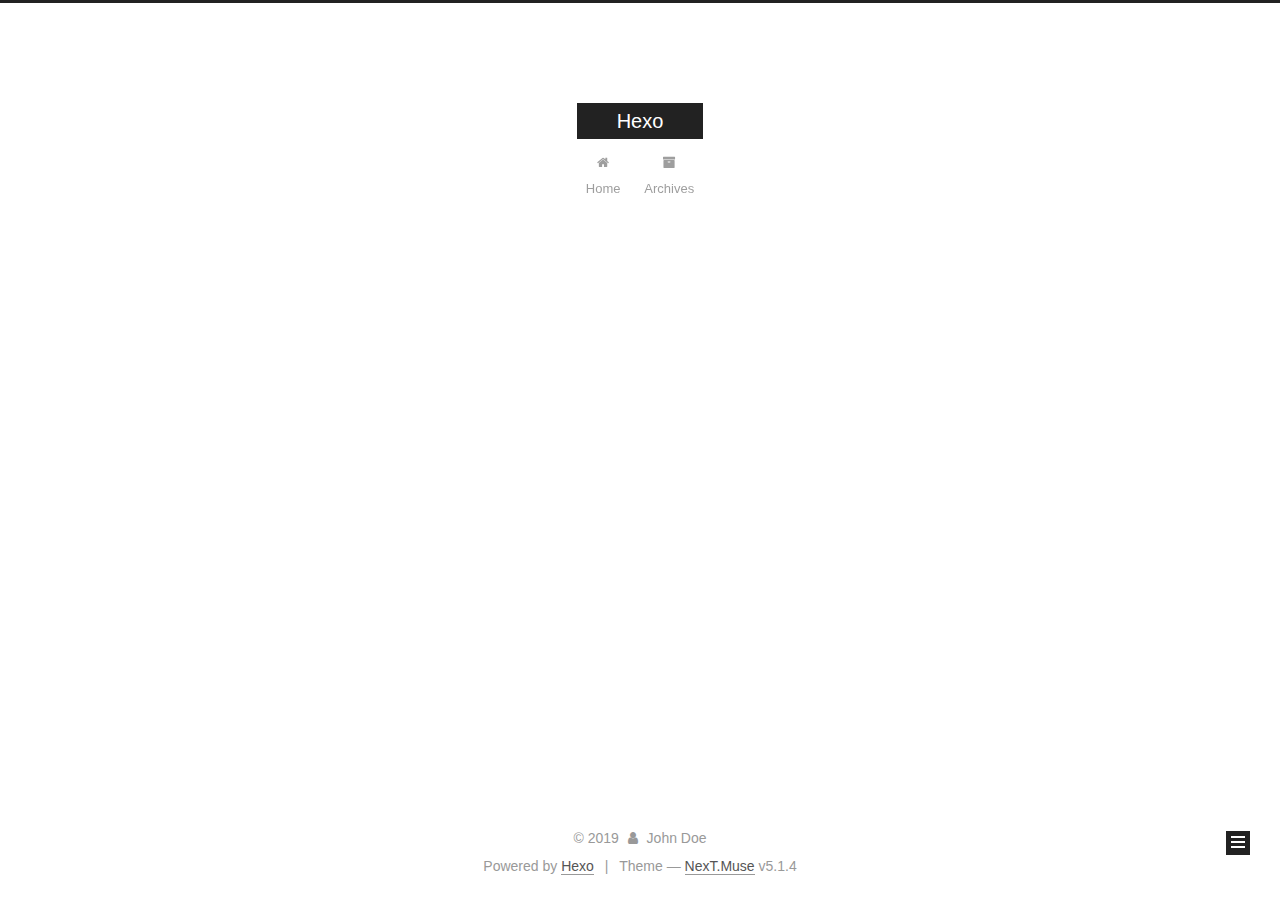
==== commit 4127a039: "Site updated: 2019-04-09 14:48:40" ====
--- a/archives/index.html
+++ b/archives/index.html
@@ -227,7 +227,7 @@
         
           
         
-        Um..! 1 post. Keep on posting.
+        Um..! 2 posts in total. Keep on posting.
       </span>
 
       
@@ -241,6 +241,41 @@
           <div class="collection-title">
             <h1 class="archive-year" id="archive-year-2019">2019</h1>
           </div>
+        
+        
+
+        
+
+  <article class="post post-type-normal" itemscope itemtype="http://schema.org/Article">
+    <header class="post-header">
+
+      <h2 class="post-title">
+        
+            <a class="post-title-link" href="/2019/04/09/flutter/" itemprop="url">
+              
+                <span itemprop="name">flutter</span>
+              
+            </a>
+        
+      </h2>
+
+      <div class="post-meta">
+        <time class="post-time" itemprop="dateCreated" datetime="2019-04-09T14:43:29+08:00" content="2019-04-09">
+          04-09
+        </time>
+      </div>
+
+    </header>
+  </article>
+
+
+
+      
+
+        
+        
+        
+
         
         
 
@@ -323,7 +358,7 @@
               
                 <a href="/archives/">
               
-                  <span class="site-state-item-count">1</span>
+                  <span class="site-state-item-count">2</span>
                   <span class="site-state-item-name">posts</span>
                 </a>
               </div>
--- a/css/main.css
+++ b/css/main.css
@@ -1822,7 +1822,7 @@
   width: 4px;
   height: 4px;
   border-radius: 50%;
-  background: #edb15d;
+  background: #dfffff;
 }
 .links-of-blogroll {
   font-size: 13px;
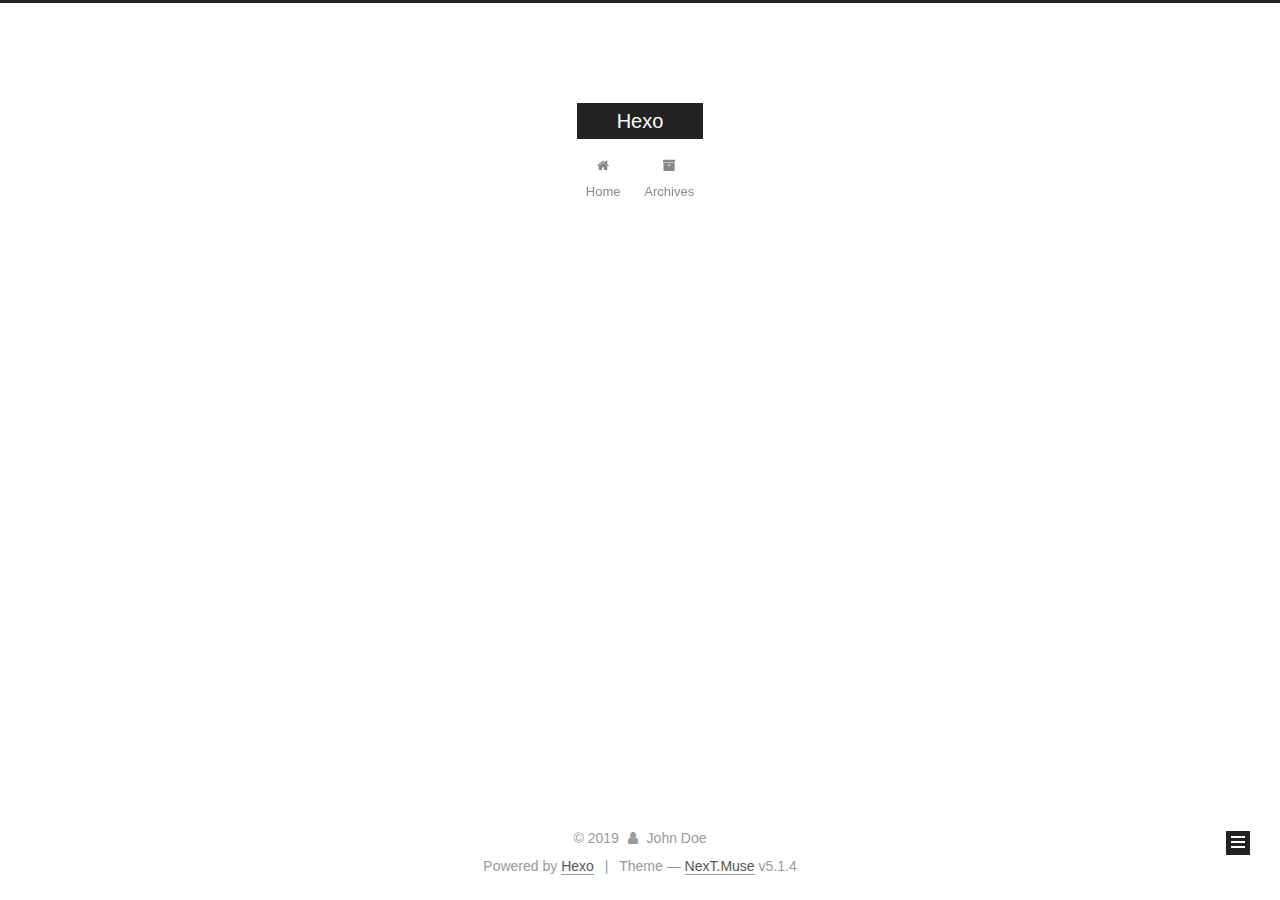
==== commit 6c6c400d: "Site updated: 2019-04-09 15:15:45" ====
--- a/archives/index.html
+++ b/archives/index.html
@@ -227,7 +227,7 @@
         
           
         
-        Um..! 2 posts in total. Keep on posting.
+        Um..! 1 post. Keep on posting.
       </span>
 
       
@@ -261,41 +261,6 @@
 
       <div class="post-meta">
         <time class="post-time" itemprop="dateCreated" datetime="2019-04-09T14:43:29+08:00" content="2019-04-09">
-          04-09
-        </time>
-      </div>
-
-    </header>
-  </article>
-
-
-
-      
-
-        
-        
-        
-
-        
-        
-
-        
-
-  <article class="post post-type-normal" itemscope itemtype="http://schema.org/Article">
-    <header class="post-header">
-
-      <h2 class="post-title">
-        
-            <a class="post-title-link" href="/2019/04/09/hello-world/" itemprop="url">
-              
-                <span itemprop="name">Hello World</span>
-              
-            </a>
-        
-      </h2>
-
-      <div class="post-meta">
-        <time class="post-time" itemprop="dateCreated" datetime="2019-04-09T09:48:40+08:00" content="2019-04-09">
           04-09
         </time>
       </div>
@@ -358,7 +323,7 @@
               
                 <a href="/archives/">
               
-                  <span class="site-state-item-count">2</span>
+                  <span class="site-state-item-count">1</span>
                   <span class="site-state-item-name">posts</span>
                 </a>
               </div>
--- a/css/main.css
+++ b/css/main.css
@@ -1822,7 +1822,7 @@
   width: 4px;
   height: 4px;
   border-radius: 50%;
-  background: #dfffff;
+  background: #8affff;
 }
 .links-of-blogroll {
   font-size: 13px;
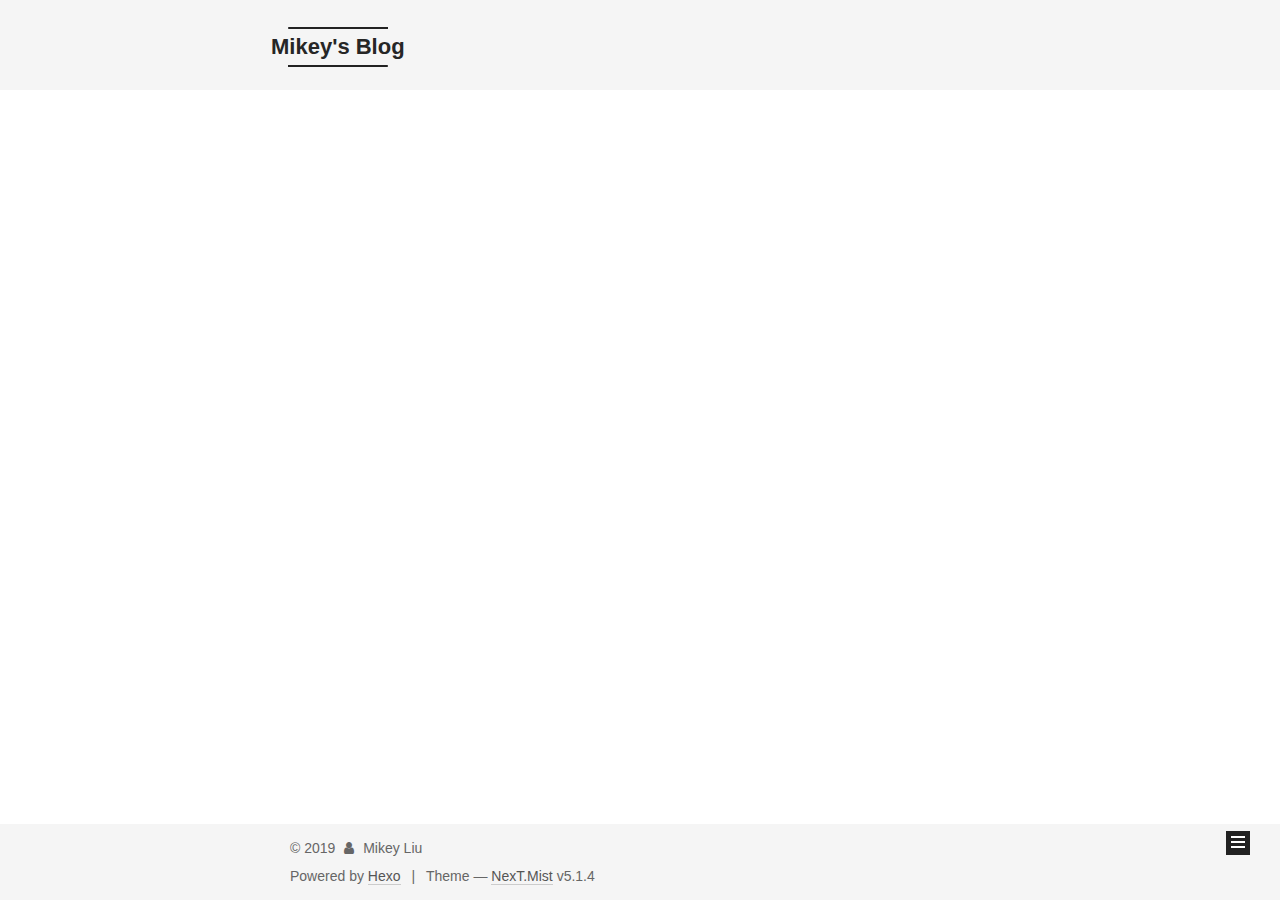
==== commit 49df93ad: "Site updated: 2019-04-09 18:18:46" ====
--- a/archives/index.html
+++ b/archives/index.html
@@ -5,7 +5,7 @@
   
 
 
-<html class="theme-next muse use-motion" lang>
+<html class="theme-next mist use-motion" lang>
 <head><meta name="generator" content="Hexo 3.8.0">
   <meta charset="UTF-8">
 <meta http-equiv="X-UA-Compatible" content="IE=edge">
@@ -80,12 +80,12 @@
 
 
 <meta property="og:type" content="website">
-<meta property="og:title" content="Hexo">
+<meta property="og:title" content="Mikey&#39;s Blog">
 <meta property="og:url" content="http://yoursite.com/archives/index.html">
-<meta property="og:site_name" content="Hexo">
+<meta property="og:site_name" content="Mikey&#39;s Blog">
 <meta property="og:locale" content="default">
 <meta name="twitter:card" content="summary">
-<meta name="twitter:title" content="Hexo">
+<meta name="twitter:title" content="Mikey&#39;s Blog">
 
 
 
@@ -93,7 +93,7 @@
   var NexT = window.NexT || {};
   var CONFIG = {
     root: '/',
-    scheme: 'Muse',
+    scheme: 'Mist',
     version: '5.1.4',
     sidebar: {"position":"left","display":"post","offset":12,"b2t":false,"scrollpercent":false,"onmobile":false},
     fancybox: true,
@@ -121,7 +121,7 @@
 
 
 
-  <title>Archive | Hexo</title>
+  <title>Archive | Mikey's Blog</title>
   
 
 
@@ -151,7 +151,7 @@
     <div class="custom-logo-site-title">
       <a href="/" class="brand" rel="start">
         <span class="logo-line-before"><i></i></span>
-        <span class="site-title">Hexo</span>
+        <span class="site-title">Mikey's Blog</span>
         <span class="logo-line-after"><i></i></span>
       </a>
     </div>
@@ -251,16 +251,16 @@
 
       <h2 class="post-title">
         
-            <a class="post-title-link" href="/2019/04/09/flutter/" itemprop="url">
+            <a class="post-title-link" href="/2019/04/09/Hexo-GitPage-搭建个人博客/" itemprop="url">
               
-                <span itemprop="name">flutter</span>
+                <span itemprop="name">Hexo + GitPage 搭建个人博客</span>
               
             </a>
         
       </h2>
 
       <div class="post-meta">
-        <time class="post-time" itemprop="dateCreated" datetime="2019-04-09T14:43:29+08:00" content="2019-04-09">
+        <time class="post-time" itemprop="dateCreated" datetime="2019-04-09T18:15:03+08:00" content="2019-04-09">
           04-09
         </time>
       </div>
@@ -312,7 +312,7 @@
         <div class="site-overview">
           <div class="site-author motion-element" itemprop="author" itemscope itemtype="http://schema.org/Person">
             
-              <p class="site-author-name" itemprop="name">John Doe</p>
+              <p class="site-author-name" itemprop="name">Mikey Liu</p>
               <p class="site-description motion-element" itemprop="description"></p>
           </div>
 
@@ -368,7 +368,7 @@
   <span class="with-love">
     <i class="fa fa-user"></i>
   </span>
-  <span class="author" itemprop="copyrightHolder">John Doe</span>
+  <span class="author" itemprop="copyrightHolder">Mikey Liu</span>
 
   
 </div>
@@ -382,7 +382,7 @@
 
 
 
-  <div class="theme-info">Theme &mdash; <a class="theme-link" target="_blank" href="https://github.com/iissnan/hexo-theme-next">NexT.Muse</a> v5.1.4</div>
+  <div class="theme-info">Theme &mdash; <a class="theme-link" target="_blank" href="https://github.com/iissnan/hexo-theme-next">NexT.Mist</a> v5.1.4</div>
 
 
 
--- a/css/main.css
+++ b/css/main.css
@@ -226,51 +226,51 @@
   margin: 20px 0 15px;
 }
 h1 {
+  font-size: 24px;
+}
+@media (max-width: 767px) {
+  h1 {
+    font-size: 20px;
+  }
+}
+h2 {
   font-size: 22px;
 }
 @media (max-width: 767px) {
-  h1 {
+  h2 {
     font-size: 18px;
   }
 }
-h2 {
+h3 {
   font-size: 20px;
 }
 @media (max-width: 767px) {
-  h2 {
+  h3 {
     font-size: 16px;
   }
 }
-h3 {
+h4 {
   font-size: 18px;
 }
 @media (max-width: 767px) {
-  h3 {
+  h4 {
     font-size: 14px;
   }
 }
-h4 {
+h5 {
   font-size: 16px;
 }
 @media (max-width: 767px) {
-  h4 {
+  h5 {
     font-size: 12px;
   }
 }
-h5 {
+h6 {
   font-size: 14px;
 }
 @media (max-width: 767px) {
-  h5 {
+  h6 {
     font-size: 10px;
-  }
-}
-h6 {
-  font-size: 12px;
-}
-@media (max-width: 767px) {
-  h6 {
-    font-size: 8px;
   }
 }
 p {
@@ -940,8 +940,8 @@
   display: inline-block;
   padding: 0 20px;
   font-size: 14px;
-  color: #fff;
-  background: #222;
+  color: #555;
+  background: transparent;
   border: 2px solid #222;
   text-decoration: none;
   border-radius: 0;
@@ -1101,7 +1101,7 @@
 }
 .site-meta {
   margin: 0;
-  text-align: center;
+  text-align: left;
 }
 @media (max-width: 767px) {
   .site-meta {
@@ -1112,12 +1112,12 @@
   position: relative;
   display: inline-block;
   padding: 0 40px;
-  color: #fff;
+  color: #222;
   background: #222;
   border-bottom: none;
 }
 .brand:hover {
-  color: #fff;
+  color: #222;
 }
 .logo {
   display: inline-block;
@@ -1348,7 +1348,7 @@
 .posts-collapse {
   position: relative;
   z-index: 1010;
-  margin-left: 55px;
+  margin-left: 0;
 }
 .posts-collapse::after {
   content: " ";
@@ -1822,7 +1822,7 @@
   width: 4px;
   height: 4px;
   border-radius: 50%;
-  background: #8affff;
+  background: #1c1230;
 }
 .links-of-blogroll {
   font-size: 13px;
@@ -2585,78 +2585,322 @@
 .page-post-detail .comments {
   overflow: hidden;
 }
-@media (max-width: 767px) {
-  .header-inner,
-  .container .main-inner,
+h1,
+h2,
+h3,
+h4,
+h5,
+h6 {
+  margin: 20px 0 10px;
+}
+p {
+  margin: 0 0 25px 0;
+}
+a {
+  border-bottom-color: #ccc;
+}
+hr {
+  margin: 20px 0;
+  height: 2px;
+}
+.main-inner {
+  margin-top: 80px;
+}
+.header {
+  background: #f5f5f5;
+}
+.header-inner {
+  padding: 25px 0 20px;
+}
+.header-inner:before,
+.header-inner:after {
+  content: " ";
+  display: table;
+}
+.header-inner:after {
+  clear: both;
+}
+@media (max-width: 767px) {
+  .header-inner {
+    width: auto;
+    margin-bottom: 50px;
+    padding: 10px;
+  }
+}
+.site-meta {
+  float: left;
+  margin-left: -20px;
+  line-height: normal;
+}
+@media (max-width: 767px) {
+  .site-meta {
+    margin-left: 10px;
+  }
+}
+.site-meta .brand {
+  padding: 2px 1px;
+  background: none;
+}
+@media (max-width: 767px) {
+  .site-meta .brand {
+    display: block;
+  }
+}
+.site-meta .logo {
+  display: none;
+}
+.site-meta .site-title {
+  font-size: 22px;
+  font-weight: bolder;
+}
+@media (max-width: 767px) {
+  .site-meta .site-title {
+    line-height: 34px;
+  }
+}
+.logo-line-before,
+.logo-line-after {
+  display: block;
+  overflow: hidden;
+  margin: 0 auto;
+  width: 75%;
+}
+@media (max-width: 767px) {
+  .logo-line-before,
+  .logo-line-after {
+    display: none;
+  }
+}
+.logo-line-before i,
+.logo-line-after i {
+  position: relative;
+  display: block;
+  height: 2px;
+  background: #222;
+}
+@media (max-width: 767px) {
+  .logo-line-before i,
+  .logo-line-after i {
+    height: 3px;
+  }
+}
+.use-motion .logo-line-before i {
+  left: -100%;
+}
+.use-motion .logo-line-after i {
+  right: -100%;
+}
+.site-subtitle {
+  display: none;
+}
+.site-nav-toggle {
+  position: static;
+  float: right;
+}
+.menu {
+  float: right;
+  margin: 8px 0 0 0;
+}
+@media (max-width: 767px) {
+  .menu {
+    margin: 20px 0 0 0;
+    padding: 0;
+  }
+}
+.menu br {
+  display: none;
+}
+.menu .menu-item {
+  margin: 0;
+}
+@media (max-width: 767px) {
+  .menu .menu-item {
+    display: block;
+  }
+}
+.menu .menu-item a {
+  padding: 0 10px;
+  background: none;
+  border: none;
+  border-radius: 2px;
+  transition-property: background;
+}
+@media (max-width: 767px) {
+  .menu .menu-item a {
+    text-align: left;
+  }
+}
+.menu .menu-item a:hover {
+  background: #e1e1e1;
+}
+.menu a::before {
+  display: none;
+}
+@media (max-width: 767px) {
+  .menu a::before {
+    display: block;
+  }
+}
+@media (max-width: 767px) {
+  .menu {
+    float: none;
+  }
+}
+.site-search form {
+  display: none;
+}
+.posts-expand {
+  padding-top: 0;
+}
+.posts-expand .post-title,
+.posts-expand .post-meta {
+  text-align: left;
+}
+@media (max-width: 767px) {
+  .posts-expand .post-title,
+  .posts-expand .post-meta {
+    text-align: center;
+  }
+}
+.posts-expand .post-eof {
+  display: none;
+}
+.posts-expand .post {
+  margin-top: 120px;
+}
+.posts-expand .post:first-child {
+  margin-top: 0;
+}
+.posts-expand .post-meta {
+  margin-top: 5px;
+  margin-bottom: 20px;
+}
+.posts-expand .post-title {
+  position: relative;
+  font-size: 26px;
+  font-weight: 400;
+}
+@media (max-width: 767px) {
+  .posts-expand .post-title {
+    font-size: 22px;
+  }
+}
+@media (min-width: 1600px) {
+  .posts-expand .post-title {
+    font-size: 26px;
+  }
+}
+.posts-expand .post-title:hover:before {
+  background: #222;
+}
+@media (max-width: 767px) {
+  .posts-expand .post-body {
+    font-size: 12px;
+  }
+}
+.posts-expand .post-body img {
+  margin: 0;
+}
+.posts-expand .post-tags {
+  text-align: left;
+}
+.posts-expand .post-tags a {
+  padding: 1px 5px;
+  background: #f5f5f5;
+  border-bottom: none;
+}
+.posts-expand .post-tags a:hover {
+  background: #ccc;
+}
+.posts-expand .post-nav {
+  margin-top: 40px;
+}
+.post-button {
+  margin-top: 20px;
+  text-align: left;
+}
+.post-button a {
+  padding: 0;
+  font-size: 14px;
+  background: none;
+  border: none;
+  border-bottom: 2px solid #666;
+  transition-property: border;
+}
+@media (max-width: 767px) {
+  .post-button a {
+    font-size: 12px;
+  }
+}
+@media (min-width: 1600px) {
+  .post-button a {
+    font-size: 16px;
+  }
+}
+.post-button a:hover {
+  border-bottom-color: #222;
+}
+.links-of-blogroll-inline .links-of-blogroll-item {
+  display: inline-block;
+}
+.btn {
+  padding: 0 10px;
+  border-width: 2px;
+  border-radius: 0;
+}
+.headband {
+  display: none;
+}
+.site-search {
+  position: relative;
+  float: right;
+  margin-top: 5px;
+  padding-top: 3px;
+}
+@media (max-width: 767px) {
+  .site-search {
+    float: none;
+    padding: 0 10px;
+  }
+}
+@media (max-width: 767px) {
+  .container .main-inner {
+    width: auto;
+  }
+}
+.page-post-detail .post-title,
+.page-post-detail .post-meta {
+  text-align: center;
+}
+.page-post-detail .post-title:before {
+  display: none;
+}
+.page-post-detail .post-meta {
+  margin-bottom: 60px;
+}
+.pagination {
+  margin: 120px 0 0;
+  text-align: left;
+}
+@media (max-width: 767px) {
+  .pagination {
+    margin: 80px 10px 0;
+    text-align: center;
+  }
+}
+.footer {
+  margin-top: 80px;
+  padding: 10px 0;
+  background: #f5f5f5;
+  color: #666;
+}
+.footer-inner {
+  margin: 0 auto;
+  text-align: left;
+}
+@media (max-width: 767px) {
   .footer-inner {
     width: auto;
-  }
-}
-embed {
-  display: block;
-  margin: 0px auto 25px auto;
-}
-.custom-logo .site-meta-headline {
-  text-align: center;
-}
-.custom-logo .brand {
-  background: none;
-}
-.custom-logo .site-title {
-  margin: 10px auto 0;
-  font-size: 24px;
-  color: #222;
-}
-.custom-logo .site-title a {
-  border: none;
-}
-.custom-logo-image {
-  margin: 0 auto;
-  padding: 5px;
-  max-width: 150px;
-  background: #fff;
-}
-@media (max-width: 767px) {
-  .site-nav {
-    position: absolute;
-    left: 0;
-    top: 52px;
-    margin: 0;
-    width: 100%;
-    padding: 0;
-    background: #fff;
-    border-bottom: 1px solid #ddd;
-    z-index: 1030;
-  }
-}
-@media (max-width: 767px) {
-  .menu {
-    text-align: left;
-  }
-}
-@media (max-width: 767px) {
-  .menu .menu-item {
-    display: block;
-    margin: 0 10px;
-    vertical-align: top;
-  }
-}
-@media (max-width: 767px) {
-  .menu .menu-item br {
-    display: none;
-  }
-}
-@media (max-width: 767px) {
-  .menu .menu-item a {
-    padding: 5px 10px;
-  }
-}
-.menu .menu-item .fa {
-  margin-right: 0;
-}
-.site-search form {
-  display: none;
-}
-.links-of-blogroll-inline .links-of-blogroll-item {
-  display: inline-block;
-}
+    text-align: center;
+  }
+}
